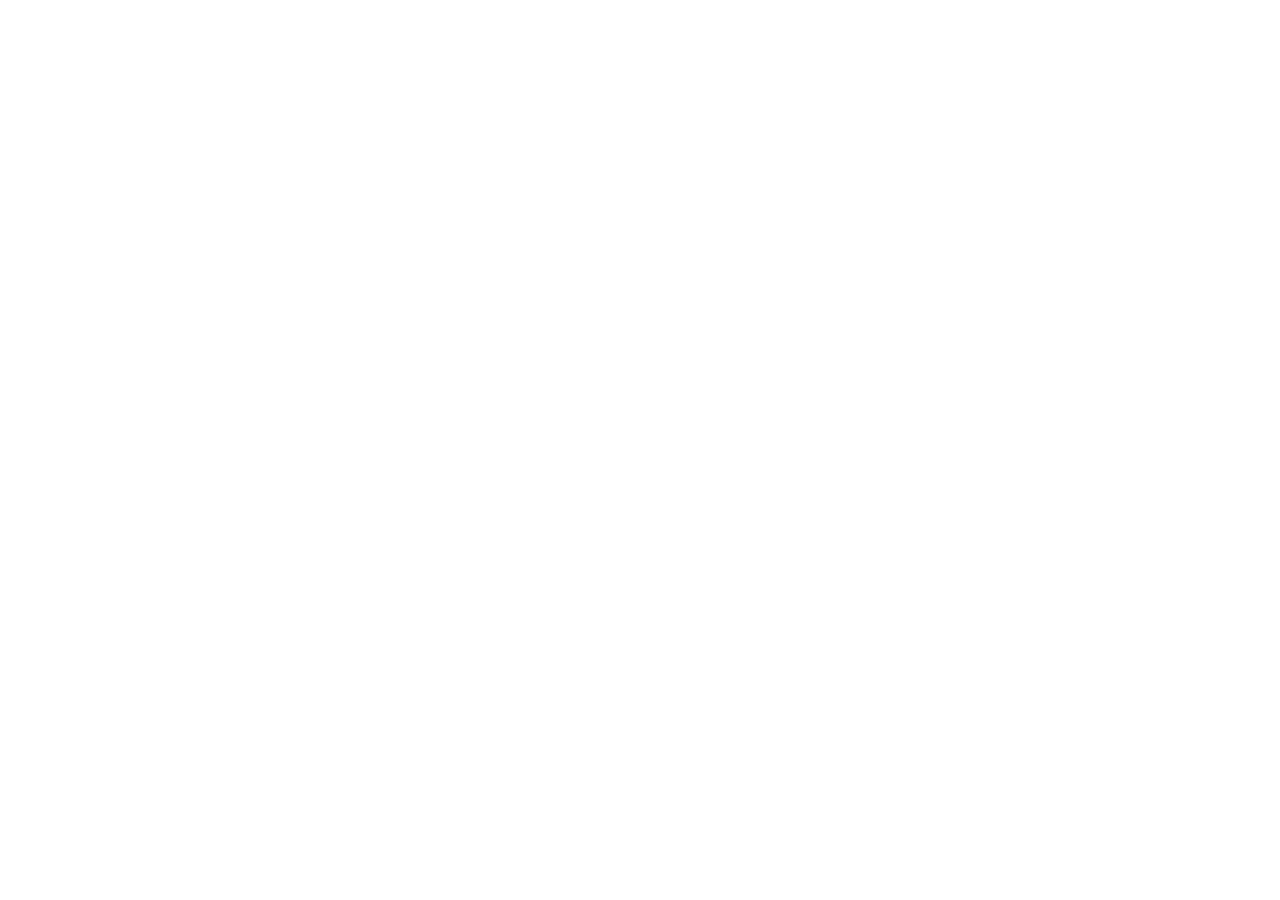
==== example/web/index.html @ 9bd2419f "初步实现 Web/WebAssembly，准备迁移至 Worker 避免读取字典文件阻塞主线程" ====
<!DOCTYPE html>
<html>
<head>
  <!--
    If you are serving your web app in a path other than the root, change the
    href value below to reflect the base path you are serving from.

    The path provided below has to start and end with a slash "/" in order for
    it to work correctly.

    For more details:
    * https://developer.mozilla.org/en-US/docs/Web/HTML/Element/base

    This is a placeholder for base href that will be replaced by the value of
    the `--base-href` argument provided to `flutter build`.
  -->
  <base href="$FLUTTER_BASE_HREF">

  <meta charset="UTF-8">
  <meta content="IE=Edge" http-equiv="X-UA-Compatible">
  <meta name="description" content="A new Flutter project.">

  <!-- iOS meta tags & icons -->
  <meta name="mobile-web-app-capable" content="yes">
  <meta name="apple-mobile-web-app-status-bar-style" content="black">
  <meta name="apple-mobile-web-app-title" content="sqlite3_simple_example">
  <link rel="apple-touch-icon" href="icons/Icon-192.png">

  <!-- Favicon -->
  <link rel="icon" type="image/png" href="favicon.png"/>

  <title>sqlite3_simple_example</title>
  <link rel="manifest" href="manifest.json">
</head>
<body>
  <script src="flutter_bootstrap.js" async></script>
</body>
</html>
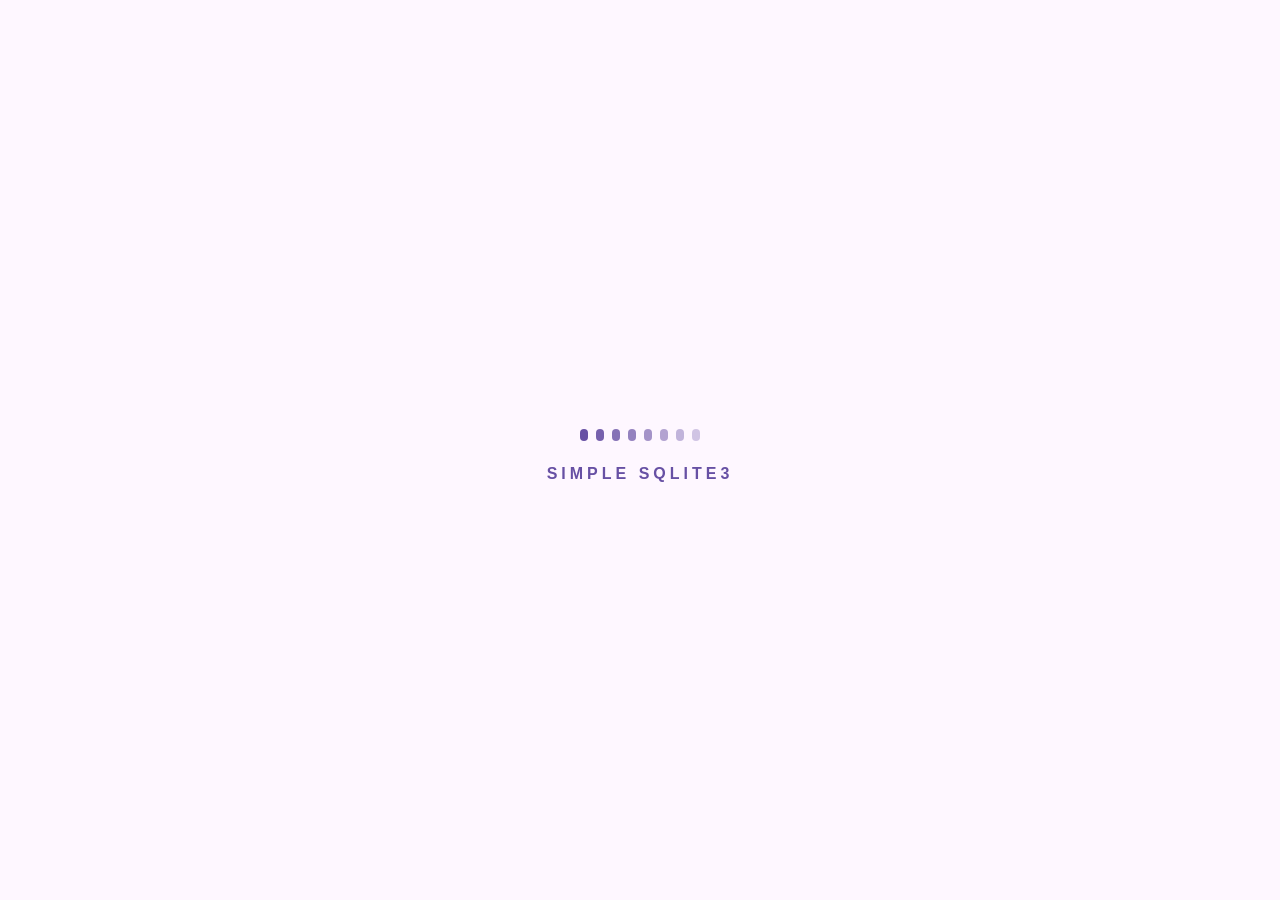
==== commit 60eeaef3: "优化 Web 加载" ====
--- a/example/web/index.html
+++ b/example/web/index.html
@@ -31,8 +31,65 @@
 
   <title>sqlite3_simple_example</title>
   <link rel="manifest" href="manifest.json">
+
+  <style>
+    body {
+      inset: 0; overflow: hidden; margin: 0; padding: 0; position: fixed;
+      background-color: #fef7ff;
+      font-family: -apple-system, BlinkMacSystemFont, "Segoe UI", Roboto, Helvetica, Arial, sans-serif;
+    }
+    .flutter-loader {
+      display: none !important;
+    }
+    #loading-indicator {
+      display: flex; flex-direction: column; align-items: center; justify-content: center;
+      height: 100vh; width: 100vw;
+      transition:
+        opacity 0.8s cubic-bezier(0.4, 0, 0.2, 1),
+        transform 0.8s cubic-bezier(0.4, 0, 0.2, 1),
+        filter 0.8s ease-out;
+    }
+    .loader {
+      display: flex; align-items: flex-end; justify-content: center;
+      width: 124px; height: 24px; gap: 8px;
+    }
+    .bar {
+      width: 8px; height: 12px; background-color: #6750A4;
+      border-radius: 4px; animation: wave 1.2s ease-in-out infinite;
+    }
+    .bar:nth-child(2) { animation-delay: 0.1s; opacity: 0.9; }
+    .bar:nth-child(3) { animation-delay: 0.2s; opacity: 0.8; }
+    .bar:nth-child(4) { animation-delay: 0.3s; opacity: 0.7; }
+    .bar:nth-child(5) { animation-delay: 0.4s; opacity: 0.6; }
+    .bar:nth-child(6) { animation-delay: 0.5s; opacity: 0.5; }
+    .bar:nth-child(7) { animation-delay: 0.6s; opacity: 0.4; }
+    .bar:nth-child(8) { animation-delay: 0.7s; opacity: 0.3; }
+
+    @keyframes wave {
+      0%, 100% { height: 15px; transform: translateY(0); }
+      50% { height: 60px; transform: translateY(0); }
+    }
+
+    .loading-text {
+      margin-top: 24px; font-size: 16px; font-weight: 600; color: #6750A4;
+      letter-spacing: 4px; text-transform: uppercase;
+    }
+  </style>
 </head>
 <body>
+  <div id="loading-indicator">
+    <div class="loader">
+      <div class="bar"></div>
+      <div class="bar"></div>
+      <div class="bar"></div>
+      <div class="bar"></div>
+      <div class="bar"></div>
+      <div class="bar"></div>
+      <div class="bar"></div>
+      <div class="bar"></div>
+    </div>
+    <div class="loading-text">Simple sqlite3</div>
+  </div>
   <script src="flutter_bootstrap.js" async></script>
 </body>
 </html>
